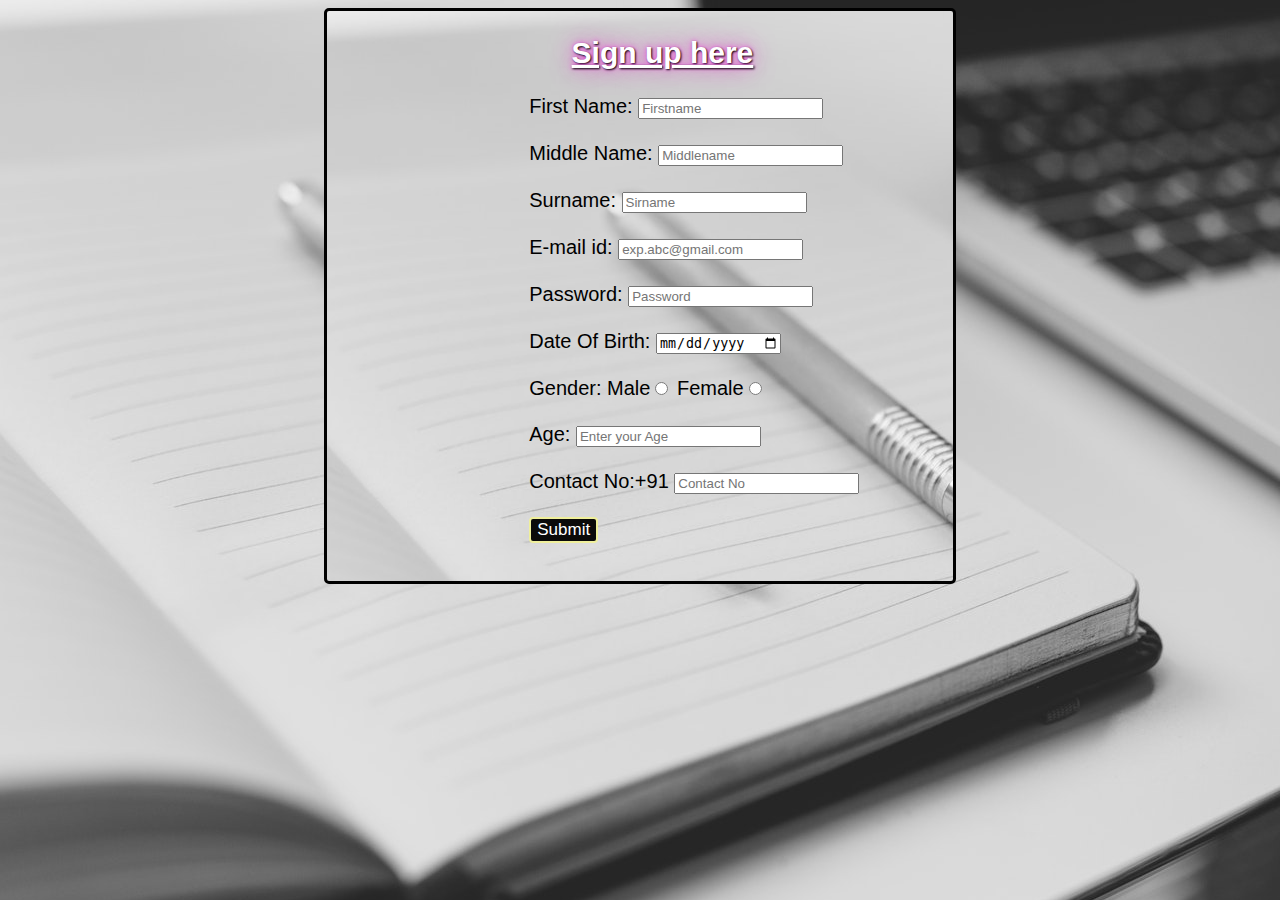
==== signUpPage/index.html @ b28ed437 "Matrimony Website" ====
<!DOCTYPE html>
<html lang="en">

<head>
    <meta charset="UTF-8">
    <meta name="viewport" content="width=device-width, initial-scale=1.0">
    <link rel="stylesheet" href="style.css">
    <title>SignUp page</title>
</head>

<body>
    <div class="container">
        <h2 class="form">Sign up here</h2>
    
    <form action="http://www.google.com" method="get">
        <div>
            <label for="firstname">First Name: </label>
            <input type="text" name="firstname" placeholder="Firstname">
        </div>
        <br>
        <div>
            <label for="middlename">Middle Name:</label>
            <input type="text" name="middlename" placeholder="Middlename">
        </div>
        <br>
        <div>
            <label for="sirname">Surname: </label>
            <input type="text" name="sirname" placeholder="Sirname">
        </div>
        <br>
        <div>
            <label for="username">E-mail id:</label>
            <input type="email" name="username" placeholder="exp.abc@gmail.com">
        </div>
        <br>
        <div>
            <label for="password">Password:</label>
            <input type="password" placeholder="Password">
        </div>
        <br>
        <div>
            <label for="DOB">Date Of Birth:</label>
            <input type="date" name="DOB" placeholder="DD-MM-YYYY">
        </div>
        <br>
        <div>
            <label for="gender">Gender:</label>
            Male<input type="radio" name="gender" value="M">
            Female<input type="radio" name="gender" value="F">
        </div>
        <br>
        <div>
            <label for="age">Age: </label>
            <input type="number" name="age" placeholder="Enter your Age">
        </div>
        <br>
        <div>
            <label for="contact">Contact No:+91</label>
            <input type="number" name="contact" placeholder="Contact No">
        </div>
        <br>
        <button type="submit" class="submit">Submit</button>

    </form>
    </div>
    

</body>
<script type="text/javascript" src="signup.js"></script>

</html>
---- signUpPage/style.css ----
body{
    background-image: url("images/bg2.jpg");
}
.container{
    background-image: url("images/bg2.jpg");
    margin-left: 25%;
    margin-right: 25%;
    padding-bottom: 3%;
    border: 3px solid black;
    border-radius: 5px;
    padding-left: 16%;
    font-size: 20px;
    font-family:'Franklin Gothic Medium', 'Arial Narrow', Arial, sans-serif;
    
    

}
.submit{
    cursor: pointer;
    border: 2px solid rgb(239, 239, 156);
    border-radius: 4px;
    background-color: rgb(11, 10, 10);
    color: rgb(255, 255, 255);
    font-size: 17px;

    
}
.form{
    color: white;
  text-shadow: 1px 1px 2px black, 0 0 25px rgba(244, 8, 209, 0.632), 0 0 5px rgba(252, 50, 232, 0.715);
    text-decoration: underline;
    padding-left: 10%;
    font-family:'Lucida Sans', 'Lucida Sans Regular', 'Lucida Grande', 'Lucida Sans Unicode', Geneva, Verdana, sans-serif;
}
.submit:hover{
    background-color: aliceblue;
    color: black;
    border: 2px solid black;
}
input:focus{
    background-color: rgb(246, 237, 224);
}
input:hover{
    border: 2px solid black;
    border-radius: 5px;

}
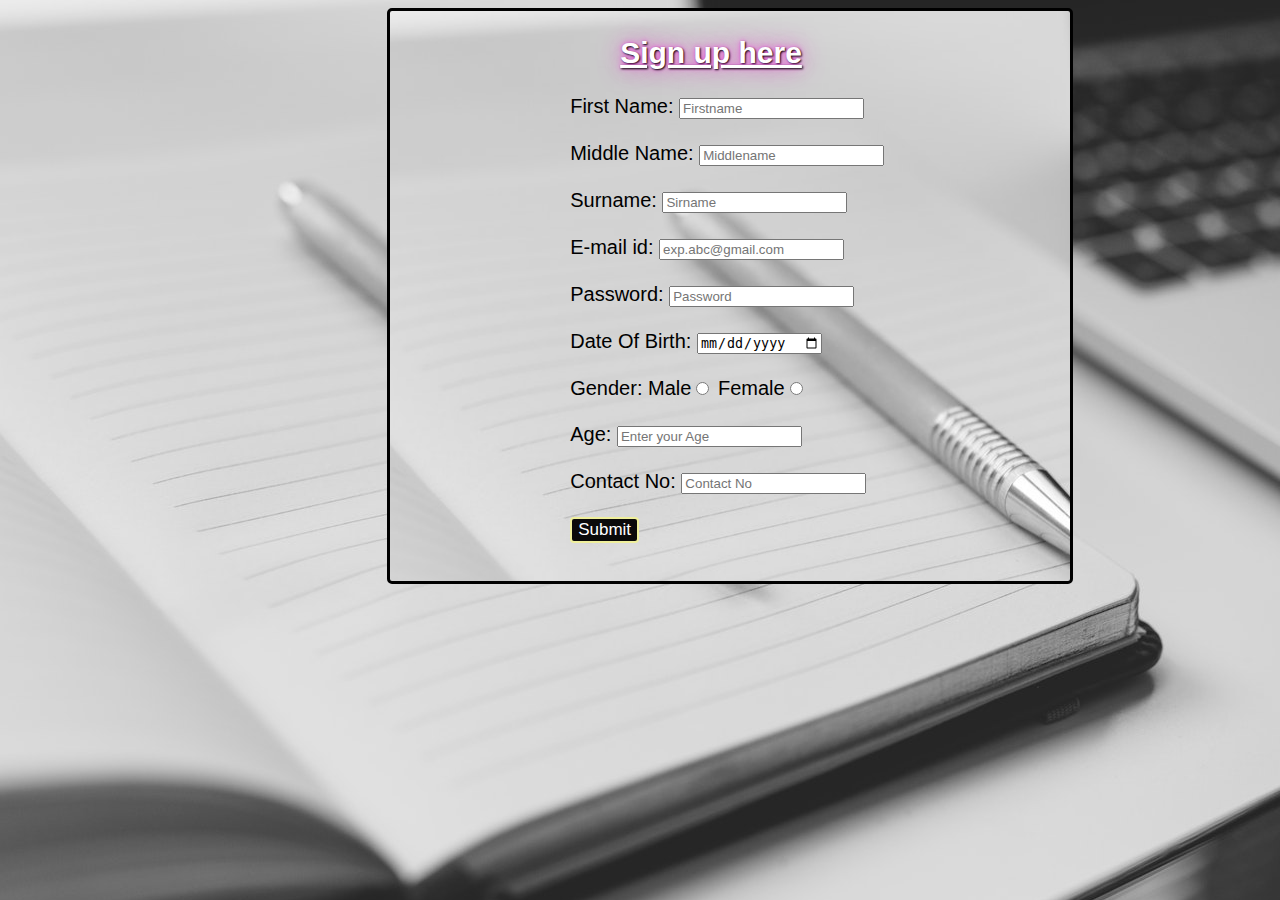
==== commit b987e67a: "Responsive code added" ====
--- a/signUpPage/index.html
+++ b/signUpPage/index.html
@@ -55,7 +55,7 @@
         </div>
         <br>
         <div>
-            <label for="contact">Contact No:+91</label>
+            <label for="contact">Contact No:</label>
             <input type="number" name="contact" placeholder="Contact No">
         </div>
         <br>
--- a/signUpPage/style.css
+++ b/signUpPage/style.css
@@ -2,14 +2,16 @@
     background-image: url("images/bg2.jpg");
 }
 .container{
+    display: block;
+    padding-left: 180px;
     background-image: url("images/bg2.jpg");
-    margin-left: 25%;
-    margin-right: 25%;
+    margin-left: 30%;
     padding-bottom: 3%;
     border: 3px solid black;
     border-radius: 5px;
-    padding-left: 16%;
     font-size: 20px;
+    width: 500px;
+    
     font-family:'Franklin Gothic Medium', 'Arial Narrow', Arial, sans-serif;
     
     
@@ -44,4 +46,14 @@
     border: 2px solid black;
     border-radius: 5px;
 
+}
+
+@media screen and (max-width: 667px) {
+    .container{
+        display: block;
+        width: 320px;
+        padding-left: 9px;
+        margin-left: 15px;
+        font-size: 15px;  
+    }
 }